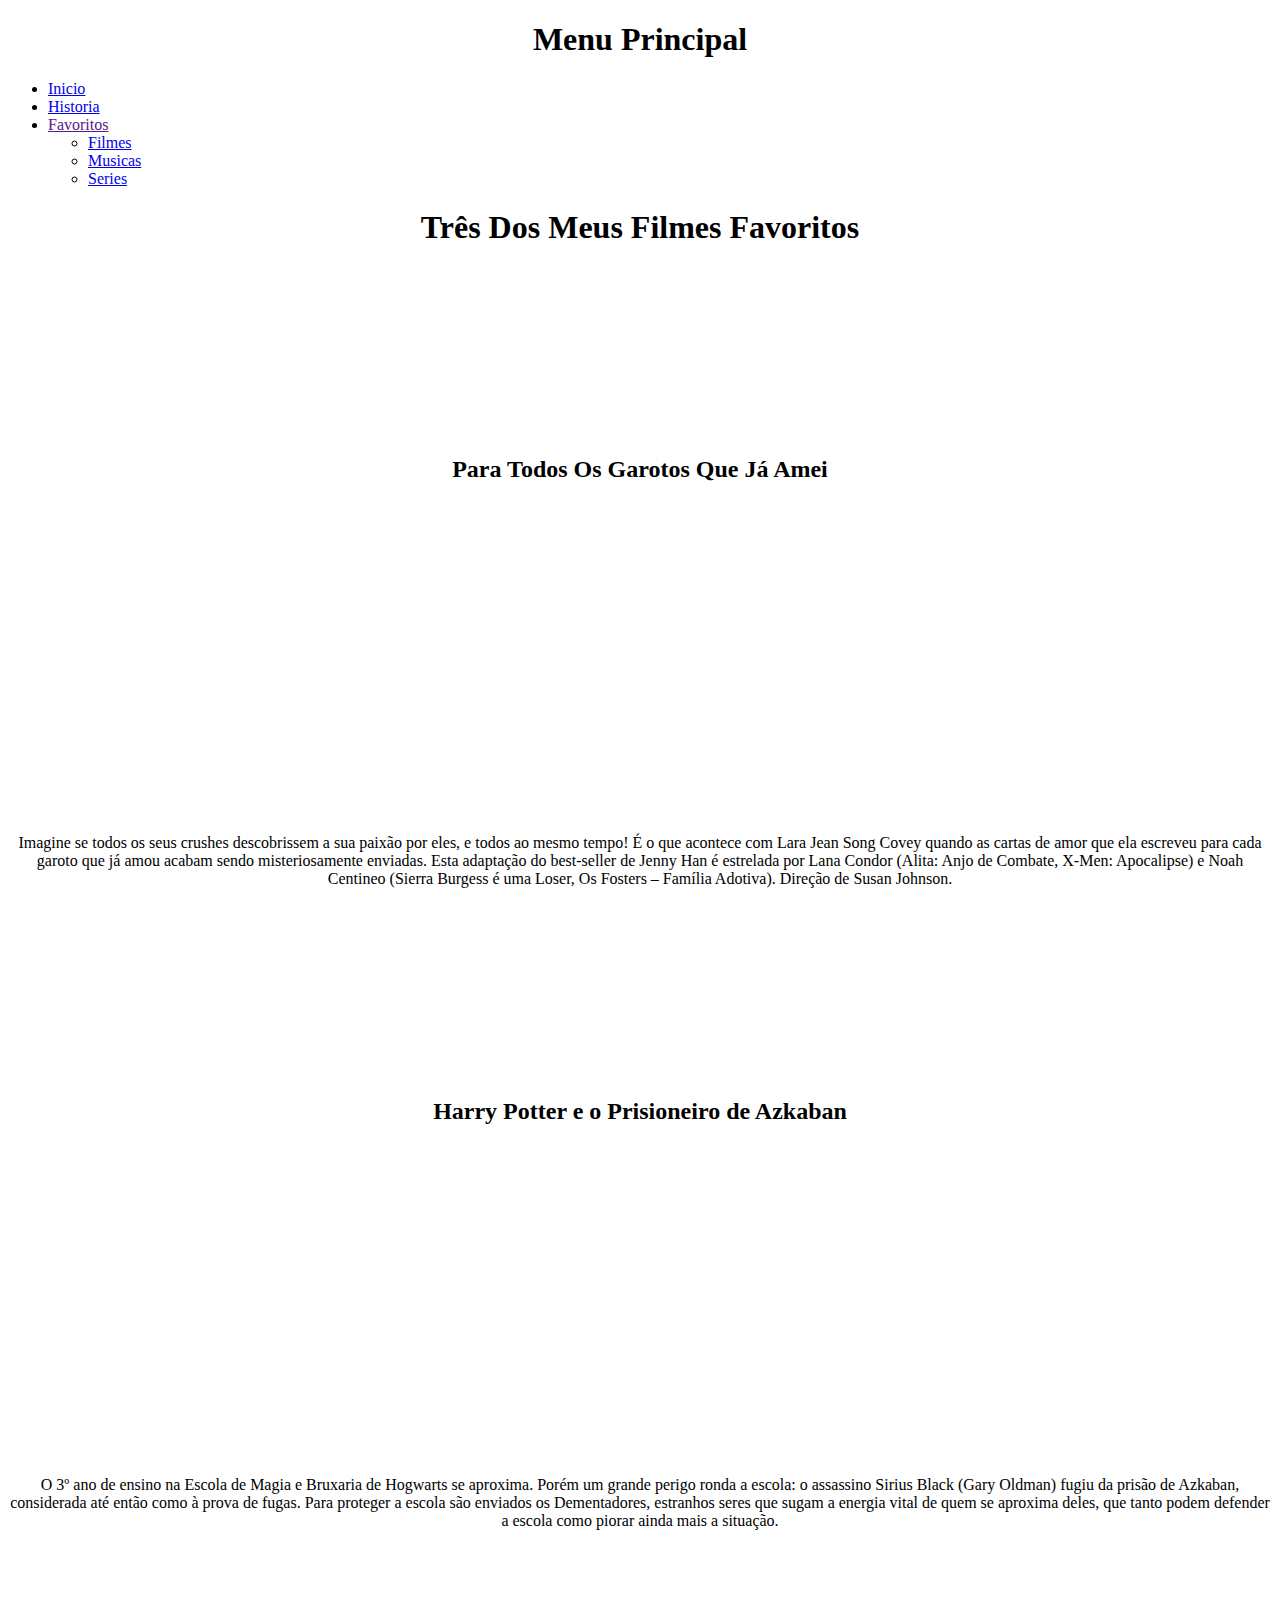
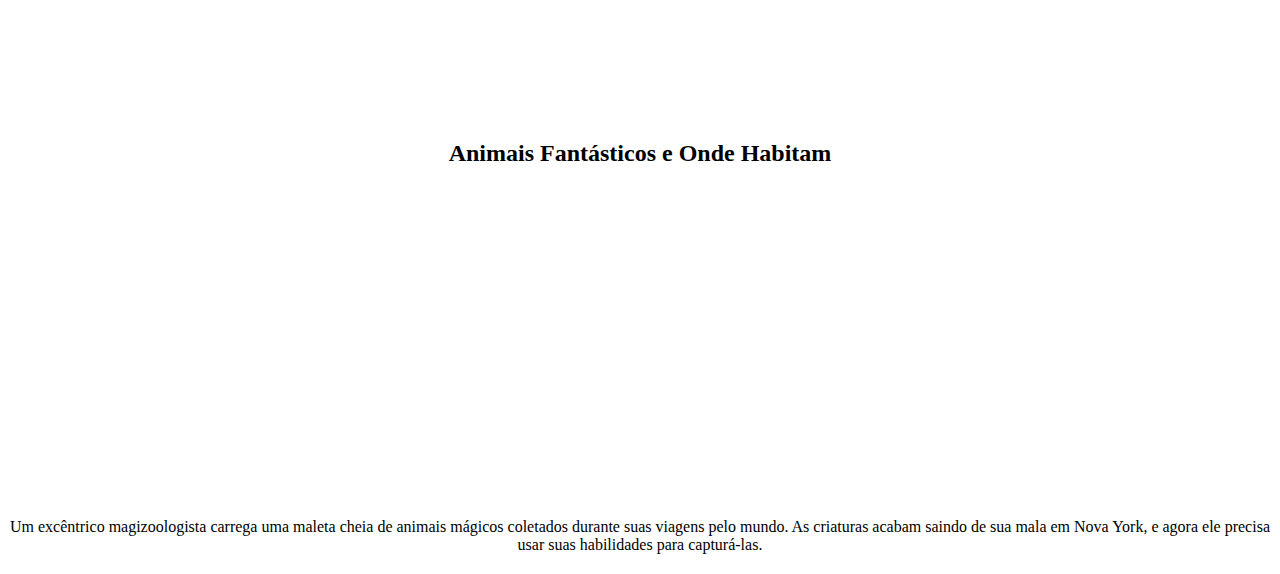
==== filme.html @ a0e53c7f "Add files via upload" ====
<!DOCTYPE html>
<html lang="pt-br">
<head>
	<meta charset="utf-8">
	<link rel="stylesheet" type="text/css" href="css/style.css">
	<style type="text/css">
		h1 {
			text-align: center;
		}
		h2{
			text-align: center;
			margin-top: 210px;
		} 
		iframe {
			display: block;
			margin-left: 330px;
		}
		p{
			text-align: center;
		}
		div#filme3 {
			margin-bottom: 20px;
		}
	</style>
	<script src="js/script.js"></script>
	<title>Wilde</title>
</head>
<body>
	<div id="interface">
		<header id="cabecalho">
			<nav id="menu">
				<h1>Menu Principal</h1>
				<ul type="disk">
					<li><a href="index.html">Inicio</a></li>
					<li><a href="vida.html">Historia</a></li>
					<li id="fav"><a href="">Favoritos</a>
						<ul type="circle">
							<li><a href="filme.html">Filmes</a></li>
							<li><a href="musica.html">Musicas</a></li>
							<li><a href="series.html">Series</a></li>
						</ul>
					</li>
				</ul>
			</nav>
			<h1>Três Dos Meus Filmes Favoritos</h1>
		</header>
			
			<div id="filme1">
				<h2 id="f1">Para Todos Os Garotos Que Já Amei</h2>
				<iframe width="560" height="315" src="https://www.youtube.com/embed/CK-g0OqzQHQ" frameborder="0" allow="accelerometer; autoplay; encrypted-media; gyroscope; picture-in-picture" allowfullscreen></iframe>
				<p>Imagine se todos os seus crushes descobrissem a sua paixão por eles, e todos ao mesmo tempo! É o que acontece com Lara Jean Song Covey quando as cartas de amor que ela escreveu para cada garoto que já amou acabam sendo misteriosamente enviadas. Esta adaptação do best-seller de Jenny Han é estrelada por Lana Condor (Alita: Anjo de Combate, X-Men: Apocalipse) e Noah Centineo (Sierra Burgess é uma Loser, Os Fosters – Família Adotiva). Direção de Susan Johnson.</p>
			</div>
			<div id="filme2">
				<h2>Harry Potter e o Prisioneiro de Azkaban</h2>
				<iframe width="560" height="315" src="https://www.youtube.com/embed/sYSXXatPuxU" frameborder="0" allow="accelerometer; autoplay; encrypted-media; gyroscope; picture-in-picture" allowfullscreen></iframe>
				<p>O 3º ano de ensino na Escola de Magia e Bruxaria de Hogwarts se aproxima. Porém um grande perigo ronda a escola: o assassino Sirius Black (Gary Oldman) fugiu da prisão de Azkaban, considerada até então como à prova de fugas. Para proteger a escola são enviados os Dementadores, estranhos seres que sugam a energia vital de quem se aproxima deles, que tanto podem defender a escola como piorar ainda mais a situação.</p>
			</div>
			<div id="filme3">
				<h2>Animais Fantásticos e Onde Habitam</h2>
				<iframe width="560" height="315" src="https://www.youtube.com/embed/HRdIQ5oLHG4" frameborder="0" allow="accelerometer; autoplay; encrypted-media; gyroscope; picture-in-picture" allowfullscreen></iframe>
				<p>Um excêntrico magizoologista carrega uma maleta cheia de animais mágicos coletados durante suas viagens pelo mundo. As criaturas acabam saindo de sua mala em Nova York, e agora ele precisa usar suas habilidades para capturá-las.</p>
			</div>
	</div>
</body>
</html>
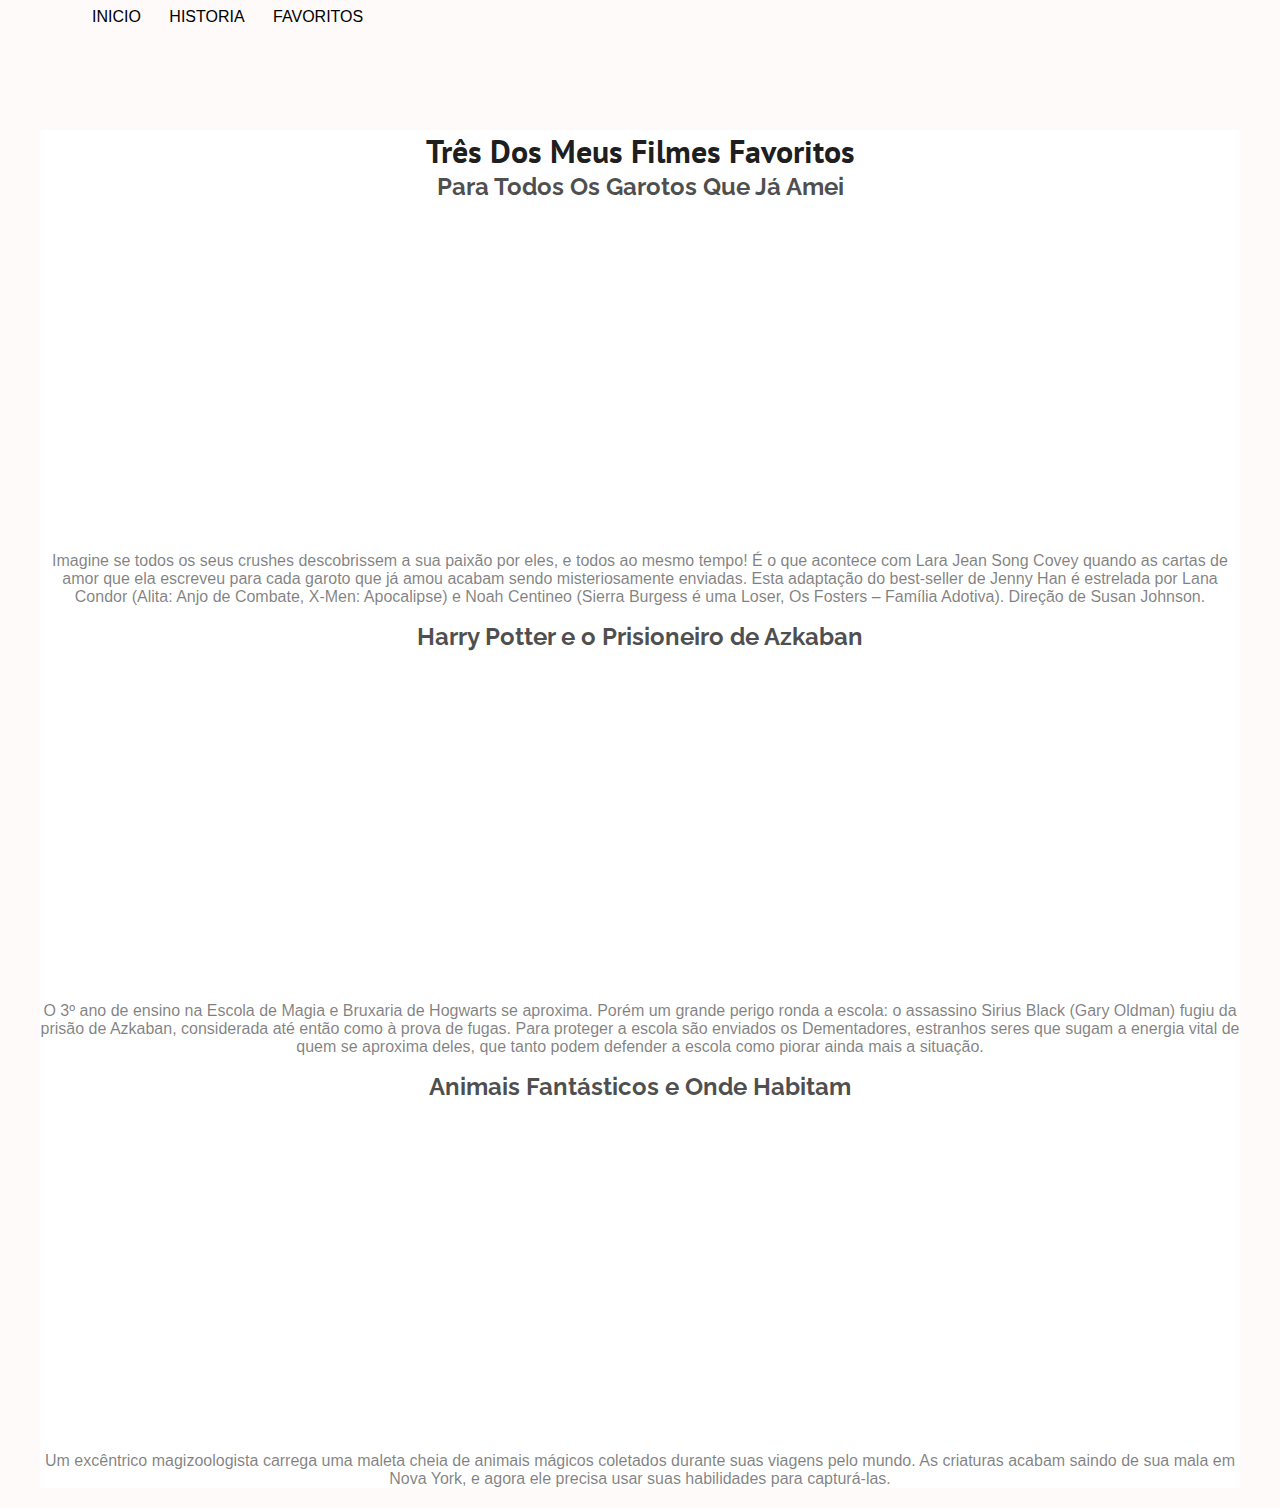
==== commit 8d50abb8: "nothing" ====
--- a/filme.html
+++ b/filme.html
@@ -1,65 +1,65 @@
-<!DOCTYPE html>
-<html lang="pt-br">
-<head>
-	<meta charset="utf-8">
-	<link rel="stylesheet" type="text/css" href="css/style.css">
-	<style type="text/css">
-		h1 {
-			text-align: center;
-		}
-		h2{
-			text-align: center;
-			margin-top: 210px;
-		} 
-		iframe {
-			display: block;
-			margin-left: 330px;
-		}
-		p{
-			text-align: center;
-		}
-		div#filme3 {
-			margin-bottom: 20px;
-		}
-	</style>
-	<script src="js/script.js"></script>
-	<title>Wilde</title>
-</head>
-<body>
-	<div id="interface">
-		<header id="cabecalho">
-			<nav id="menu">
-				<h1>Menu Principal</h1>
-				<ul type="disk">
-					<li><a href="index.html">Inicio</a></li>
-					<li><a href="vida.html">Historia</a></li>
-					<li id="fav"><a href="">Favoritos</a>
-						<ul type="circle">
-							<li><a href="filme.html">Filmes</a></li>
-							<li><a href="musica.html">Musicas</a></li>
-							<li><a href="series.html">Series</a></li>
-						</ul>
-					</li>
-				</ul>
-			</nav>
-			<h1>Três Dos Meus Filmes Favoritos</h1>
-		</header>
-			
-			<div id="filme1">
-				<h2 id="f1">Para Todos Os Garotos Que Já Amei</h2>
-				<iframe width="560" height="315" src="https://www.youtube.com/embed/CK-g0OqzQHQ" frameborder="0" allow="accelerometer; autoplay; encrypted-media; gyroscope; picture-in-picture" allowfullscreen></iframe>
-				<p>Imagine se todos os seus crushes descobrissem a sua paixão por eles, e todos ao mesmo tempo! É o que acontece com Lara Jean Song Covey quando as cartas de amor que ela escreveu para cada garoto que já amou acabam sendo misteriosamente enviadas. Esta adaptação do best-seller de Jenny Han é estrelada por Lana Condor (Alita: Anjo de Combate, X-Men: Apocalipse) e Noah Centineo (Sierra Burgess é uma Loser, Os Fosters – Família Adotiva). Direção de Susan Johnson.</p>
-			</div>
-			<div id="filme2">
-				<h2>Harry Potter e o Prisioneiro de Azkaban</h2>
-				<iframe width="560" height="315" src="https://www.youtube.com/embed/sYSXXatPuxU" frameborder="0" allow="accelerometer; autoplay; encrypted-media; gyroscope; picture-in-picture" allowfullscreen></iframe>
-				<p>O 3º ano de ensino na Escola de Magia e Bruxaria de Hogwarts se aproxima. Porém um grande perigo ronda a escola: o assassino Sirius Black (Gary Oldman) fugiu da prisão de Azkaban, considerada até então como à prova de fugas. Para proteger a escola são enviados os Dementadores, estranhos seres que sugam a energia vital de quem se aproxima deles, que tanto podem defender a escola como piorar ainda mais a situação.</p>
-			</div>
-			<div id="filme3">
-				<h2>Animais Fantásticos e Onde Habitam</h2>
-				<iframe width="560" height="315" src="https://www.youtube.com/embed/HRdIQ5oLHG4" frameborder="0" allow="accelerometer; autoplay; encrypted-media; gyroscope; picture-in-picture" allowfullscreen></iframe>
-				<p>Um excêntrico magizoologista carrega uma maleta cheia de animais mágicos coletados durante suas viagens pelo mundo. As criaturas acabam saindo de sua mala em Nova York, e agora ele precisa usar suas habilidades para capturá-las.</p>
-			</div>
-	</div>
-</body>
+<!DOCTYPE html>
+<html lang="pt-br">
+<head>
+	<meta charset="utf-8">
+	<link rel="stylesheet" type="text/css" href="css/style.css">
+	<style type="text/css">
+		h1 {
+			text-align: center;
+		}
+		h2{
+			text-align: center;
+			margin-top: 210px;
+		} 
+		iframe {
+			display: block;
+			margin-left: 330px;
+		}
+		p{
+			text-align: center;
+		}
+		div#filme3 {
+			margin-bottom: 20px;
+		}
+	</style>
+	<script src="js/script.js"></script>
+	<title>Wilde</title>
+</head>
+<body>
+	<div id="interface">
+		<header id="cabecalho">
+			<nav id="menu">
+				<h1>Menu Principal</h1>
+				<ul type="disk">
+					<li><a href="index.html">Inicio</a></li>
+					<li><a href="vida.html">Historia</a></li>
+					<li id="fav"><a href="">Favoritos</a>
+						<ul type="circle">
+							<li><a href="filme.html">Filmes</a></li>
+							<li><a href="musica.html">Musicas</a></li>
+							<li><a href="series.html">Series</a></li>
+						</ul>
+					</li>
+				</ul>
+			</nav>
+			<h1>Três Dos Meus Filmes Favoritos</h1>
+		</header>
+			
+			<div id="filme1">
+				<h2 id="f1">Para Todos Os Garotos Que Já Amei</h2>
+				<iframe width="560" height="315" src="https://www.youtube.com/embed/CK-g0OqzQHQ" frameborder="0" allow="accelerometer; autoplay; encrypted-media; gyroscope; picture-in-picture" allowfullscreen></iframe>
+				<p>Imagine se todos os seus crushes descobrissem a sua paixão por eles, e todos ao mesmo tempo! É o que acontece com Lara Jean Song Covey quando as cartas de amor que ela escreveu para cada garoto que já amou acabam sendo misteriosamente enviadas. Esta adaptação do best-seller de Jenny Han é estrelada por Lana Condor (Alita: Anjo de Combate, X-Men: Apocalipse) e Noah Centineo (Sierra Burgess é uma Loser, Os Fosters – Família Adotiva). Direção de Susan Johnson.</p>
+			</div>
+			<div id="filme2">
+				<h2>Harry Potter e o Prisioneiro de Azkaban</h2>
+				<iframe width="560" height="315" src="https://www.youtube.com/embed/sYSXXatPuxU" frameborder="0" allow="accelerometer; autoplay; encrypted-media; gyroscope; picture-in-picture" allowfullscreen></iframe>
+				<p>O 3º ano de ensino na Escola de Magia e Bruxaria de Hogwarts se aproxima. Porém um grande perigo ronda a escola: o assassino Sirius Black (Gary Oldman) fugiu da prisão de Azkaban, considerada até então como à prova de fugas. Para proteger a escola são enviados os Dementadores, estranhos seres que sugam a energia vital de quem se aproxima deles, que tanto podem defender a escola como piorar ainda mais a situação.</p>
+			</div>
+			<div id="filme3">
+				<h2>Animais Fantásticos e Onde Habitam</h2>
+				<iframe width="560" height="315" src="https://www.youtube.com/embed/HRdIQ5oLHG4" frameborder="0" allow="accelerometer; autoplay; encrypted-media; gyroscope; picture-in-picture" allowfullscreen></iframe>
+				<p>Um excêntrico magizoologista carrega uma maleta cheia de animais mágicos coletados durante suas viagens pelo mundo. As criaturas acabam saindo de sua mala em Nova York, e agora ele precisa usar suas habilidades para capturá-las.</p>
+			</div>
+	</div>
+</body>
 </html>--- a/css/style.css
+++ b/css/style.css
@@ -0,0 +1,123 @@
+@charset "UTF-8";
+@import url('https://fonts.googleapis.com/css?family=Montserrat|PT+Sans|Raleway');
+body {
+	background-color: snow;
+	color: rgba(0, 0, 0, .5);
+	font-family: Arial, sans-serif;
+}
+div#interface {
+	display: block;
+	width: 1200px;
+	background-color: #ffffff;
+	margin: -10px auto 0px auto;
+}
+div#interface h3 {
+	width: 610px;
+}
+div#interface h1 {
+	font-family: 'PT Sans', sans-serif;
+	margin-top: 140px;
+	margin-bottom: 0px;
+	color: rgba(0,0,0,.9);
+}
+div#interface h2 {
+	font-family: 'Raleway', sans-serif;
+	margin-top: 0px;
+	color: rgba(0,0,0,.7);
+} 
+div#vidas h3 {
+	font-family: 'Montserrat', sans-serif;
+	color: rgba(0,0,0,.9);
+}
+div#interface h3 {
+	font-family: 'Montserrat', sans-serif;
+	margin-top: 5px;
+	color: rgba(0,0,0,.3);
+}
+header#cabecalho img#eu {
+	width: 680px;
+	height: 693px;
+	position: absolute;
+	top: 0px;
+	right: 1px;
+}
+nav#menu {
+	display: block;
+}
+nav#menu ul {
+	list-style: none;
+	text-transform: uppercase;
+	position: absolute;
+	top: -20px;
+	left: 40px;
+}
+
+nav#menu li {
+	display: inline-block;
+	background-color: snow;
+	padding: 10px;
+	margin: 2px;
+	transition: background-color 1s;
+}
+
+nav#menu li:hover{
+	background-color: rgba(0, 0, 0, .7);
+}
+
+nav#menu h1 {
+	display: none;
+}
+
+nav#menu a {
+	color: #000000;
+	text-decoration: none;
+}
+
+nav#menu a:hover {
+	color: #ffffff;
+}
+
+nav#menu li ul{
+	position: absolute;
+	display: none;
+	top: 38.5px;
+	left: 190px;
+	transition: 1s;
+}
+
+nav#menu li ul li{
+	border: 1px solid snow; 
+	display: inline-block;
+	background-color: snow;
+	color: rgba(0, 0, 0, .7);
+	margin: 0px;
+	padding: 8px;
+}
+
+nav#menu li:hover ul, nav#menu li.over ul{display:block;}
+
+
+/*Redes Sociais*/
+nav#redes {
+	display: block;
+	margin-top: 260px;
+}
+
+nav#redes li {
+	display: inline-block;
+	padding: 20px;
+
+}
+nav#redes li img {
+	width: 50px;
+	height: 50px;
+}
+nav#redes li#facebook img {
+	margin-bottom: 5px; 
+	width: 40px;
+	height: 40px;
+}
+
+nav#redes h1 {
+	display: none;
+}